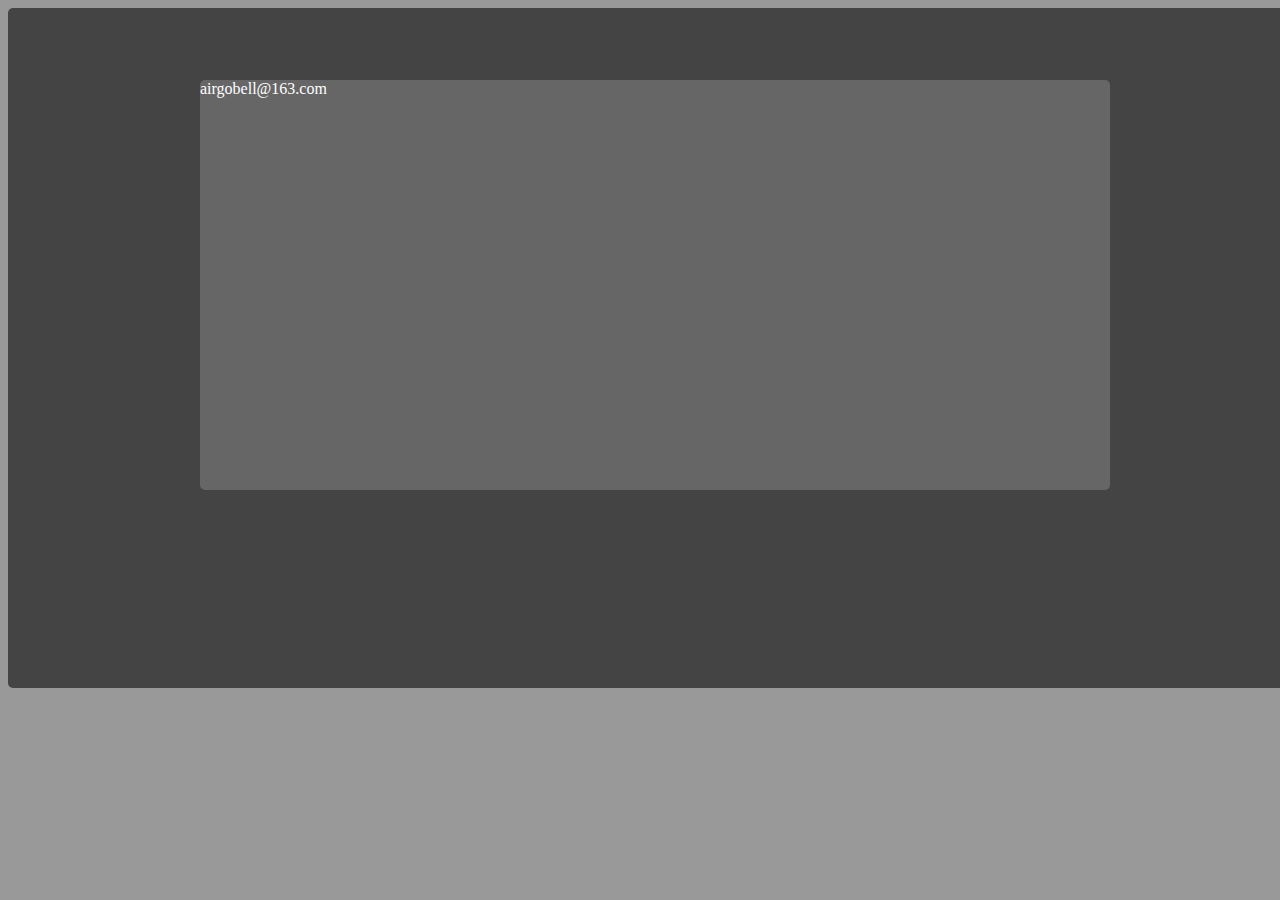
==== AtdpXWeb/pages/Link.html @ fba3ba41 "提交" ====
<!DOCTYPE html>
<html>
<head lang="en">
    <meta charset="UTF-8">
    <title></title>
    <link href="../css/mainPage.css" rel="stylesheet" type="text/css"/>
    <style>
        #user-edit-box{
            color:#FFFFFF;
            margin: 0 auto;
        }
    </style>
</head>
<body class="body-style">
<div id="user-edit-box">
    <br/>
    <br/>
    <br/>
    <br/>
    <div id="user-table-box">airgobell@163.com</div>
</div>
</body>
</html>
---- AtdpXWeb/css/mainPage.css ----
.body-style{
    background-color: #999999;
}
#user-edit-box{
    width: 1280px;
    height: 680px;
    background-color: #444444;
    border-radius: 5px;
}
#user-table-box{
    width: 910px;
    height: 410px;
    margin-left: 15%;
    background-color: #666666;
    border-radius: 5px;
}
#user-table-bar-box{
    margin-left: 15%;
    width: 900px;
    height: 30px;
    background-color: #666666;
    border-radius: 5px;
    position:relative;
}
table{
    border-radius: 5px;
}
tr:hover{
    background-color: #3875d7;
}
td{
    text-align: center;
    width: 180px;
    border-radius: 5px;
    color: #FFFFFF;
}
td:hover{
    text-align: center;
    width: 150px;
    border-radius: 5px;
    color: #000000;
}
#bar-box{
    list-style-type: none;
    margin-left: 25%;

}
#bar-box li{
    margin-left: 1px;
    float: left;
    width:100px;
    height: 30px;
    background-color: #333333;
    filter: Alpha(opacity=80);
    border-radius: 5px;
    text-align: center;
    font-size: large;
    color: #FFFFFF;
}
#bar-box li:hover{
    margin-left: 1px;
    float: left;
    width:100px;
    height: 30px;
    background-color: #3875d7;
    filter: Alpha(opacity=80);
    border-radius: 5px;
    text-align: center;
    font-size: large;
    color: #FFFFFF;
}
#bar-box li>a{
    text-align: center;
    color: #FFFFFF;
    width: 100px;
    height: 30px;
}
#user-edit-box2{
    width: 350px;
    height: 300px;
    background-color: #444444;
    border-radius: 5px;
    position: absolute;
    display: none;
    z-index:9999;
    margin-left: 10%;
}
#user-edit-box2 a{
    color: #FFFFFF;
    margin-left: 20px;
}
#user-edit-box2 input{
    margin-left: 20px;
    position: absolute;
}
#submit-button
{
    width: 50px;
    height: 20px;
    color: #FFFFFF;
    background-color: #999999;
    border-radius: 5px;
    margin-top: 10px;
    margin-left:10px;
    position: relative;
}
#delete-button
{
    width: 50px;
    height: 20px;
    color: #FFFFFF;
    background-color: #999999;
    border-radius: 5px;
    margin-top: 10px;
    margin-left:10px;
    position: relative;
}
#add-button
{
    width: 50px;
    height: 20px;
    color: #FFFFFF;
    background-color: #999999;
    border-radius: 5px;
    margin-top: 10px;
    margin-left:10px;
    position: relative;

}
#cancel-button{
    width: 50px;
    height: 20px;
    color: #FFFFFF;
    background-color: #999999;
    border-radius: 5px;
    margin-top: 10px;
    margin-left:10px;
    position: relative;
}
#mar-box {
    margin-top: 5px;
    margin-left: 5px;
    position: relative;
}
#user-table-box:hover {
background-color: #3875d7;
}
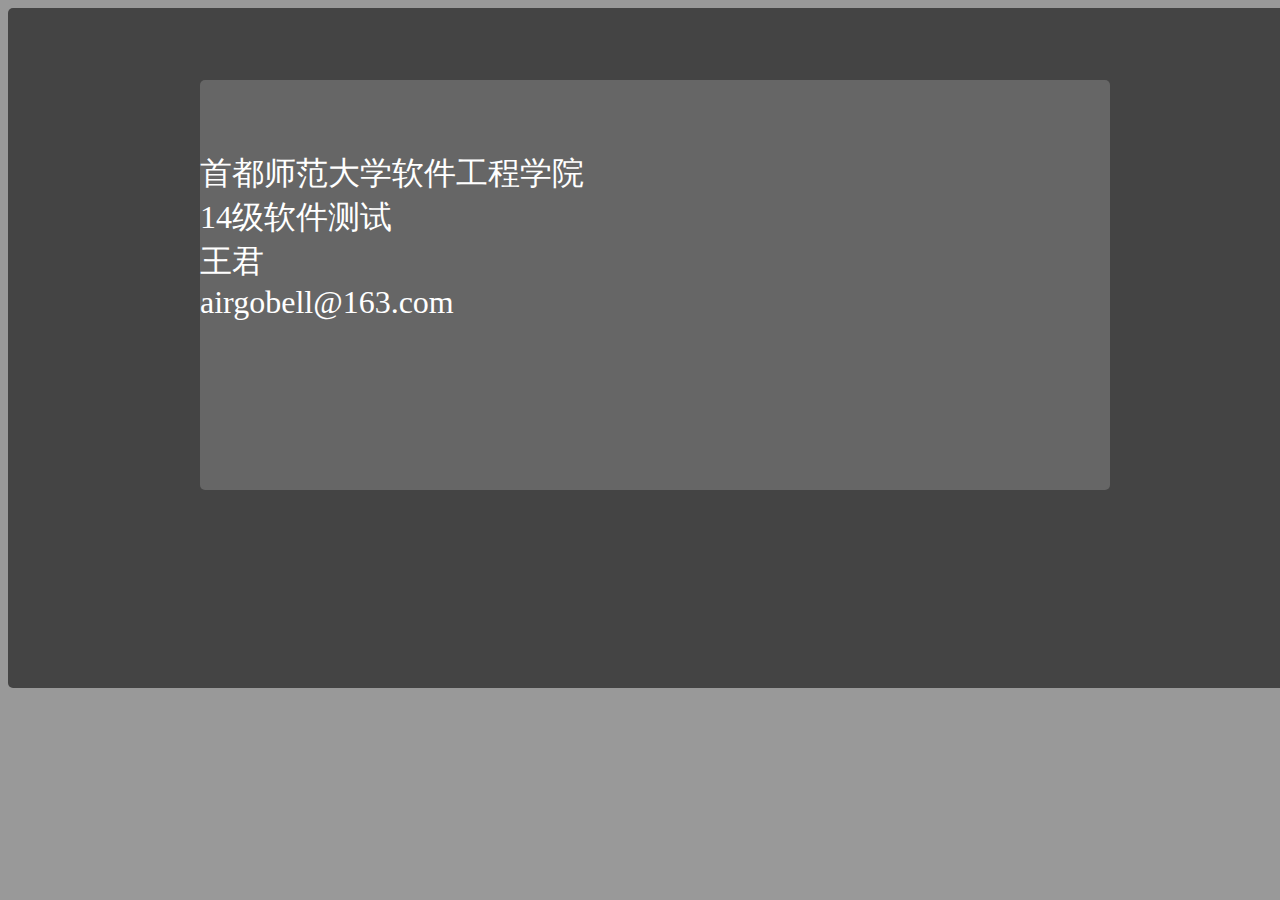
==== commit 26515ba0: "提交数据设施" ====
--- a/AtdpXWeb/pages/Link.html
+++ b/AtdpXWeb/pages/Link.html
@@ -9,6 +9,9 @@
             color:#FFFFFF;
             margin: 0 auto;
         }
+        a{
+            font-size: xx-large;
+        }
     </style>
 </head>
 <body class="body-style">
@@ -17,7 +20,18 @@
     <br/>
     <br/>
     <br/>
-    <div id="user-table-box">airgobell@163.com</div>
+    <div id="user-table-box">
+        <br/>
+        <br/>
+        <br/>
+        <br/>
+        <a>首都师范大学软件工程学院</a>
+        <br/>
+        <a>14级软件测试</a>
+        <br/>
+        <a>王君</a>
+        <br/>
+        <a>airgobell@163.com</a></div>
 </div>
 </body>
 </html>